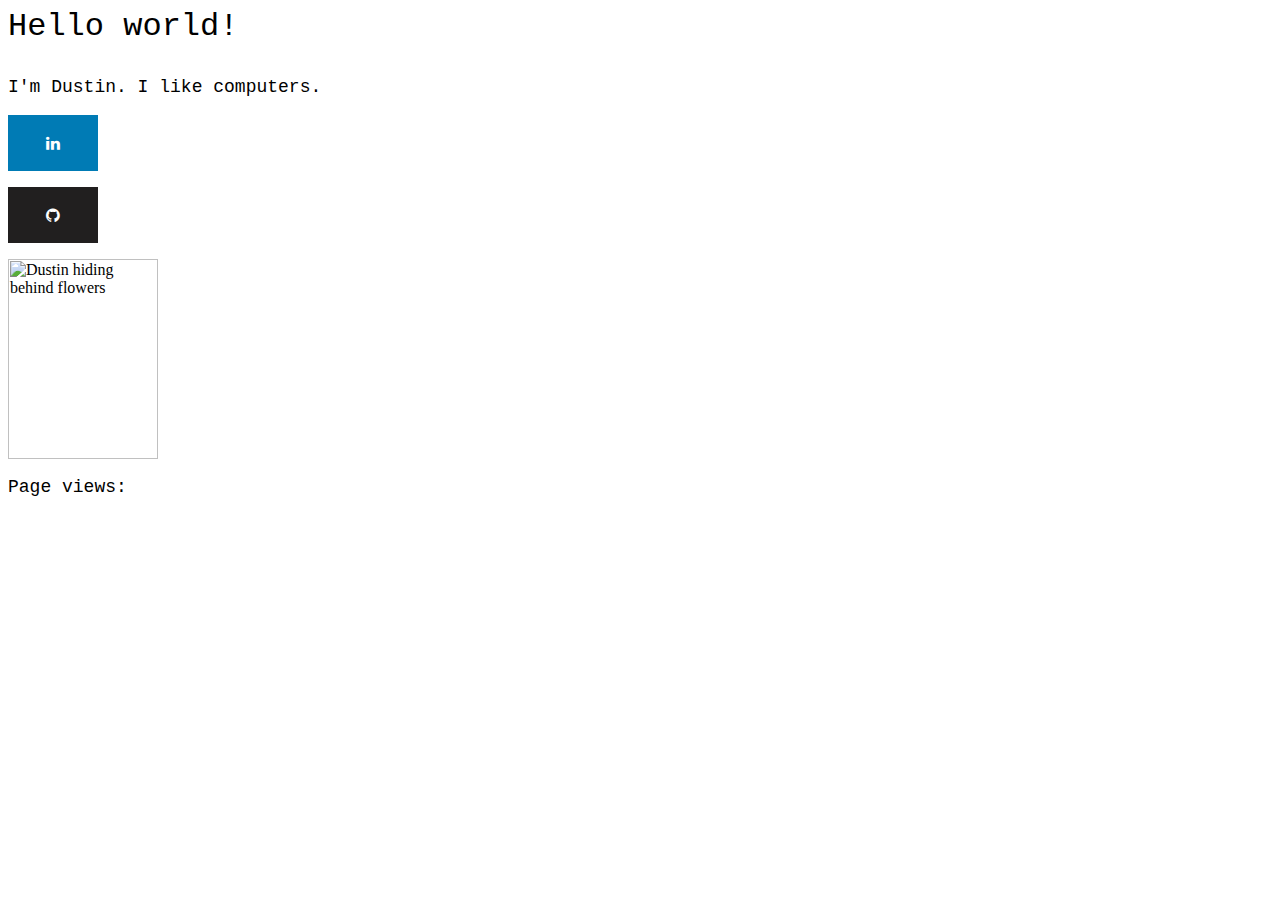
==== index.html @ faa93455 "commit to main branch" ====
<!-- hey dustino you can see analytics at analytics.google.com -->
<html>
    <head>
        <title>Dustin Gallo</title>
        <!-- my css -->
        <link rel="stylesheet" type="text/css" href="index.css" media="screen">
        <!-- social media icon library -->
        <link rel="stylesheet" href="https://cdnjs.cloudflare.com/ajax/libs/font-awesome/4.7.0/css/font-awesome.min.css">
        <!-- google analytics -->
        <script async src="https://www.googletagmanager.com/gtag/js?id=G-NENGWLERT0"></script>
        <script>
            window.dataLayer = window.dataLayer || [];
            function gtag(){dataLayer.push(arguments);}
            gtag('js', new Date());
            gtag('config', 'G-NENGWLERT0');
        </script>
    </head>
    <body>
        <p class="hello">Hello world!</p>
        <p class="dustin">I'm Dustin. I like computers.</p>
        <!-- social media links -->
        <p><a href="https://www.linkedin.com/in/dustin-gallo-098669200/" class="fa fa-linkedin"></a></p>
        <p><a href="https://github.com/gallodustin" class="fa fa-github"></a></p>
        <!-- image -->
        <p><img src="dustino.jpg" alt="Dustin hiding behind flowers" width="150" height="200"></p>
		<p class="dustin">Page views:</p>
        <script type="text/javascript" src="http://services.webestools.com/cpt_pages_views/73907-1-7.js"></script>
    </body>
</html>
---- index.css ----
/* Hello world */
.hello {
    font-family: "Courier New";
    font-size: xx-large;
}

/* I'm Dustin. I like computers. */
.dustin {
    font-family: "Courier New";
    font-size: large;
}

/* style for all social media icons */
.fa {
    padding: 20px;
    font-size: 30px;
    width: 50px;
    text-align: center;
    text-decoration: none;
}

/* hover effect for all social media icons */
.fa:hover {
    opacity: 0.7;
}

/* LinkedIn */
.fa-linkedin {
    background: #007bb5;
    color: white;
}

/* GitHub */
.fa-github {
    background: #211f1f;
    color: white;
}
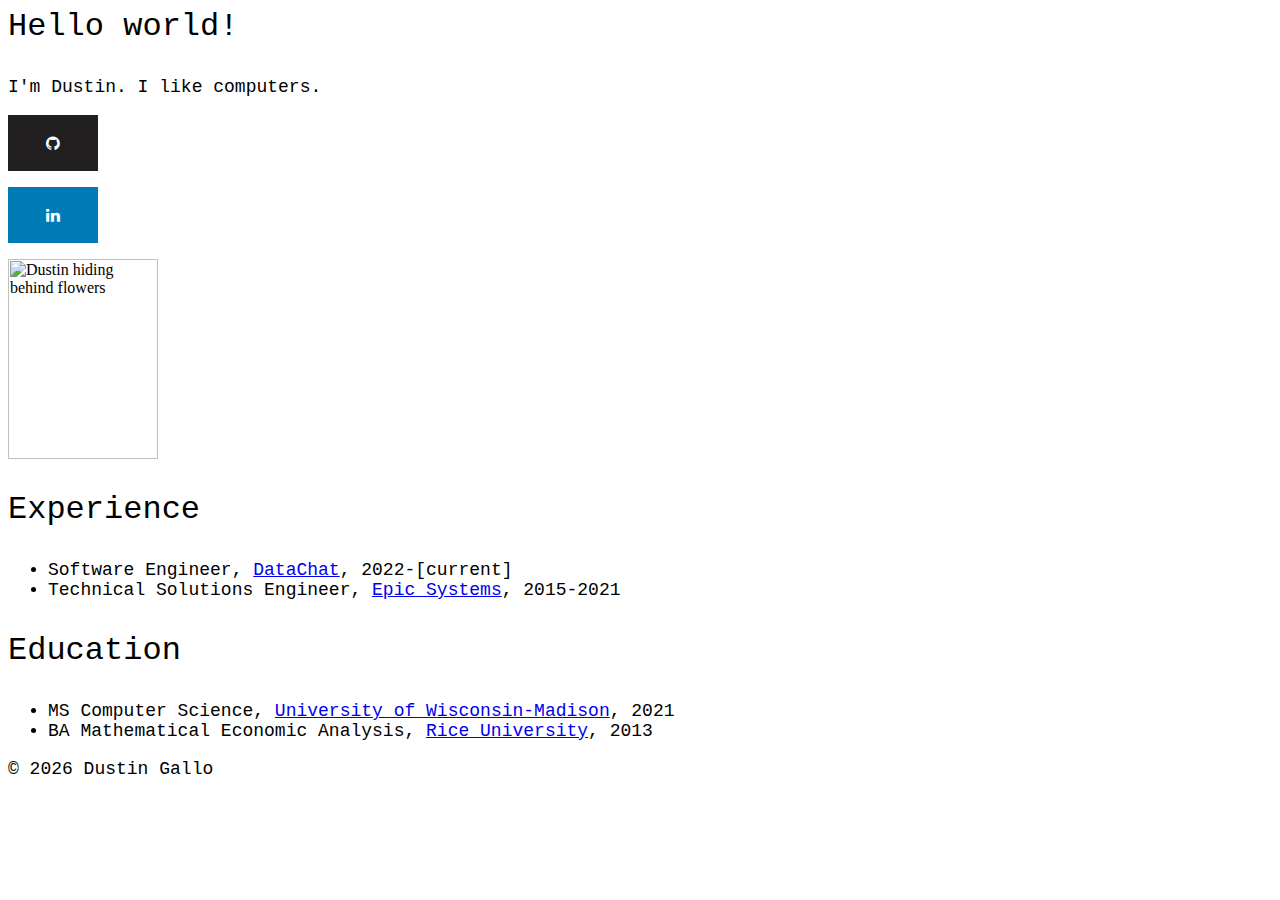
==== commit 56cb2204: "Update index.html" ====
--- a/index.html
+++ b/index.html
@@ -16,14 +16,34 @@
         </script>
     </head>
     <body>
+        <!-- intro -->
         <p class="hello">Hello world!</p>
         <p class="dustin">I'm Dustin. I like computers.</p>
         <!-- social media links -->
+        <p><a href="https://github.com/gallodustin" class="fa fa-github"></a></p>
         <p><a href="https://www.linkedin.com/in/dustin-gallo-098669200/" class="fa fa-linkedin"></a></p>
-        <p><a href="https://github.com/gallodustin" class="fa fa-github"></a></p>
         <!-- image -->
         <p><img src="dustino.jpg" alt="Dustin hiding behind flowers" width="150" height="200"></p>
-		<p class="dustin">Page views:</p>
-        <script type="text/javascript" src="http://services.webestools.com/cpt_pages_views/73907-1-7.js"></script>
+        <!-- mini resume -->
+        <p class="hello">Experience</p>
+        <ul>
+            <li class="dustin">Software Engineer, <a href="https://datachat.ai/">DataChat</a>, 2022-[current]</li>
+            <li class="dustin">Technical Solutions Engineer, <a href="https://www.epic.com/">Epic Systems</a>, 2015-2021</li>
+        </ul>
+        <p class="hello">Education</p>
+        <ul>
+            <li class="dustin">MS Computer Science, <a href="https://www.cs.wisc.edu/">University of Wisconsin-Madison</a>, 2021</li>
+            <li class="dustin">BA Mathematical Economic Analysis, <a href="https://economics.rice.edu/">Rice University</a>, 2013</li>
+        </ul>
+        <!-- copyright -->
+        <div id="copyright"></div>
+        <script>
+            const cr = `
+                <p class="dustin">
+                    &copy; ${new Date().getFullYear()} Dustin Gallo
+                </p>
+            `;
+            document.getElementById('copyright').innerHTML = cr;
+        </script>
     </body>
-</html>+</html>
